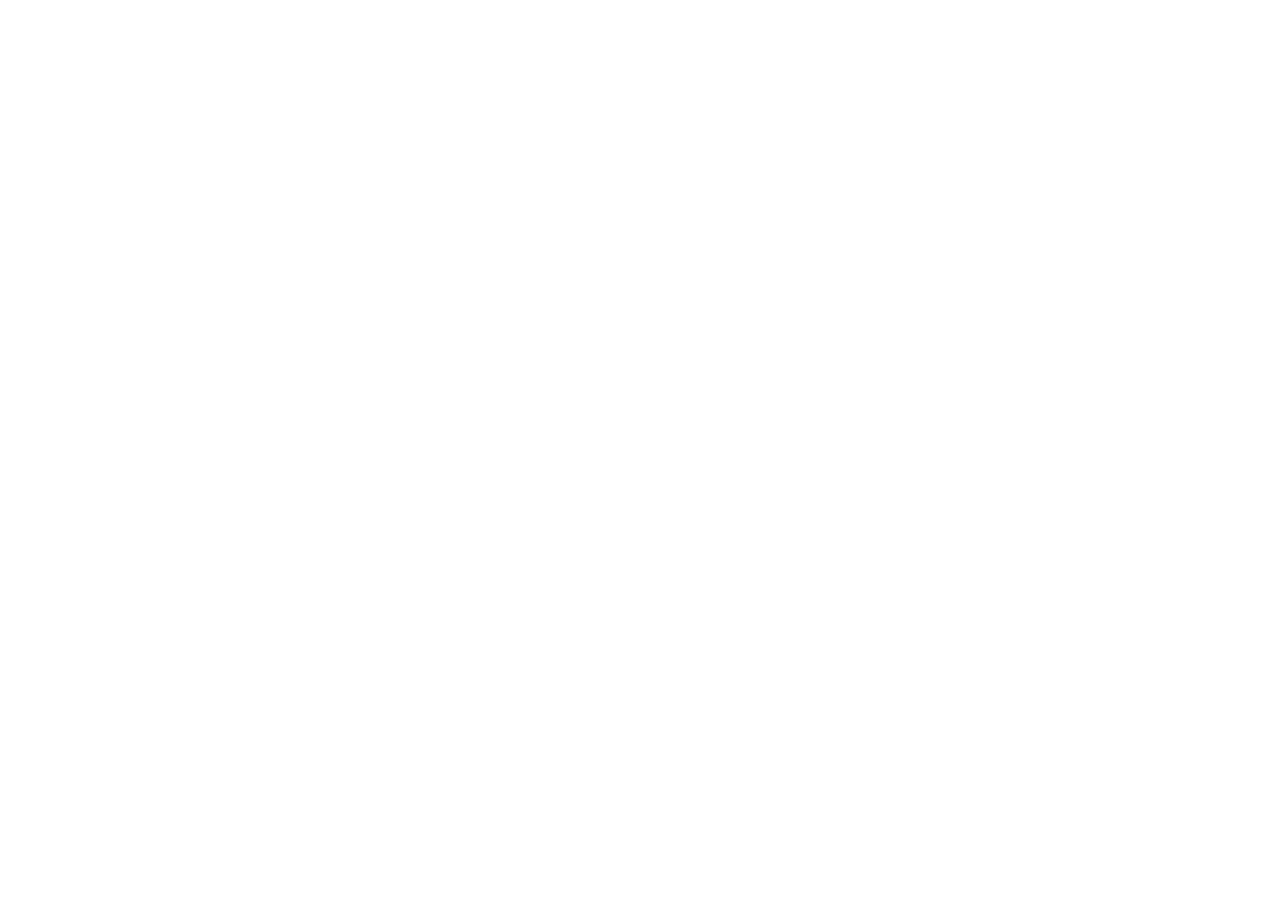
==== index.html @ b30c1909 "Create index.html" ====
<!DOCTYPE html>
<html lang="en">

<head>
    <meta charset="UTF-8">
    <meta name="viewport" content="width=device-width, initial-scale=1.0">
    <title>Novogodišnji Human Desgin HD Chart</title>
</head>

<body>
    <script src="https://embed.bodygraphchart.com/v1/18147/js?token=9f574598-664f-4b53-a147-8754aeaf811a" defer></script>
</body>

</html>
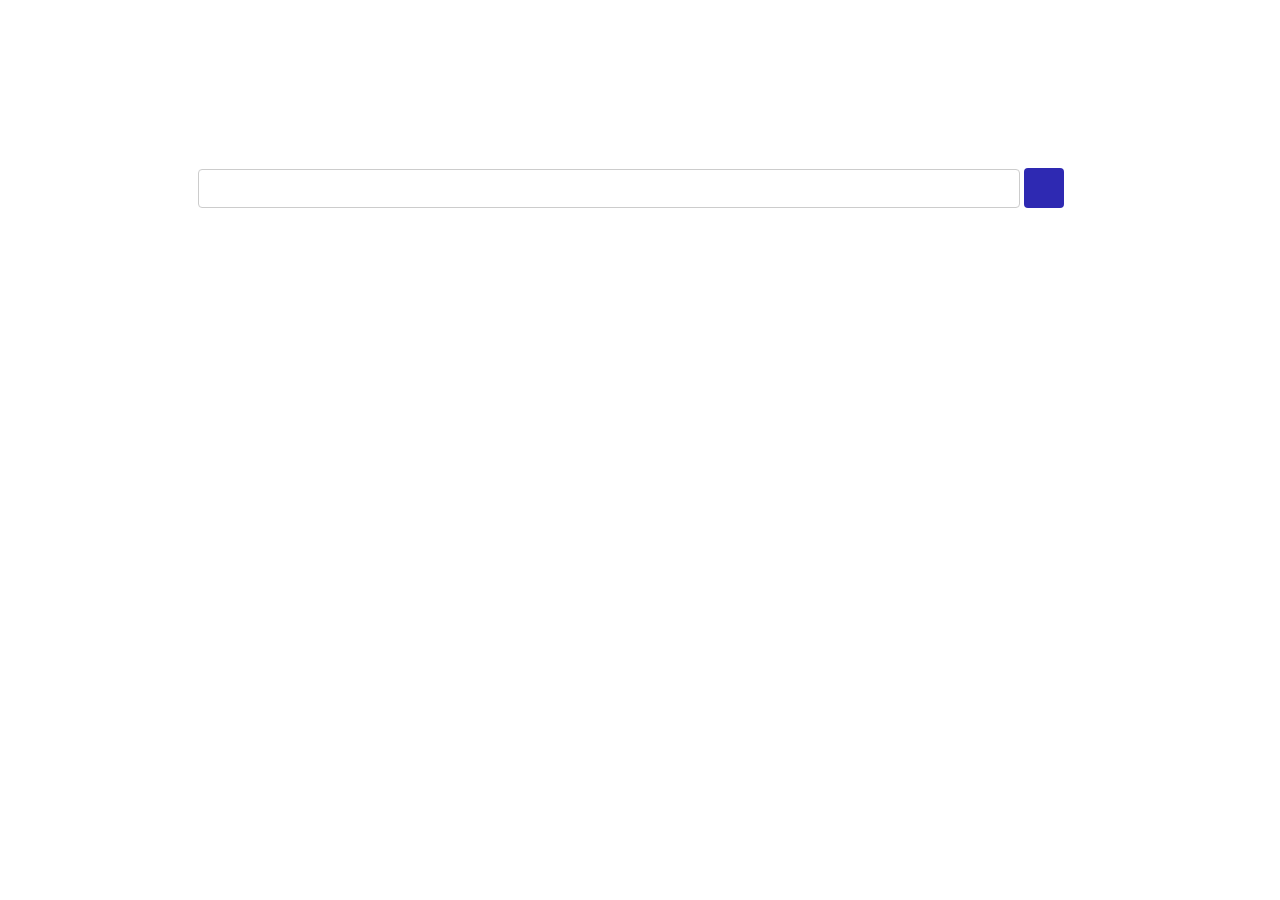
==== commit 9c232e0c: "Update index.html" ====
--- a/index.html
+++ b/index.html
@@ -4,11 +4,62 @@
 <head>
     <meta charset="UTF-8">
     <meta name="viewport" content="width=device-width, initial-scale=1.0">
-    <title>Novogodišnji Human Desgin HD Chart</title>
+    <title></title>
+    <link rel="stylesheet" href="fa.css">
+    <link rel="stylesheet" href="fa.min.css">
+    <style>
+        input[type=text] {
+            width: 93%;
+            padding: 11px 20px;
+            margin: 8px 0;
+            display: inline-block;
+            border: 1px solid #ccc;
+            border-radius: 4px;
+            box-sizing: border-box;
+            vertical-align: bottom
+        }
+
+        button {
+            width: 3.5%;
+            background-color: #2e29b2;
+            display: inline-block;
+            color: white;
+            padding: 20px 20px;
+            margin: 8px 0;
+            border: none;
+            border-radius: 4px;
+            cursor: pointer;
+        }
+
+        button:hover {
+            background-color: #433fb3;
+        }
+
+        div {
+            width: 70%;
+            padding-right: 15px;
+            padding-left: 15px;
+            margin-right: auto;
+            margin-left: auto;
+            margin-top: 10rem;
+        }
+    </style>
 </head>
 
 <body>
-    <script src="https://embed.bodygraphchart.com/v1/18147/js?token=9f574598-664f-4b53-a147-8754aeaf811a" defer></script>
+    <div>
+        <input type="text" name="" id="">
+        <button> </button>
+    </div>
+    <script>
+        let btn = document.querySelector("button");
+        btn.addEventListener("click", (event)=>{
+            event.preventDefault();
+            let txtIn = document.querySelector("input");
+            txtIn.value = txtIn.value.trim();
+            window.location.href = "https://mmmdule.github.io/designchart/test" + "#chart" + txtIn.value.split("#chart")[1];
+        })
+    </script>
 </body>
 
 </html>
